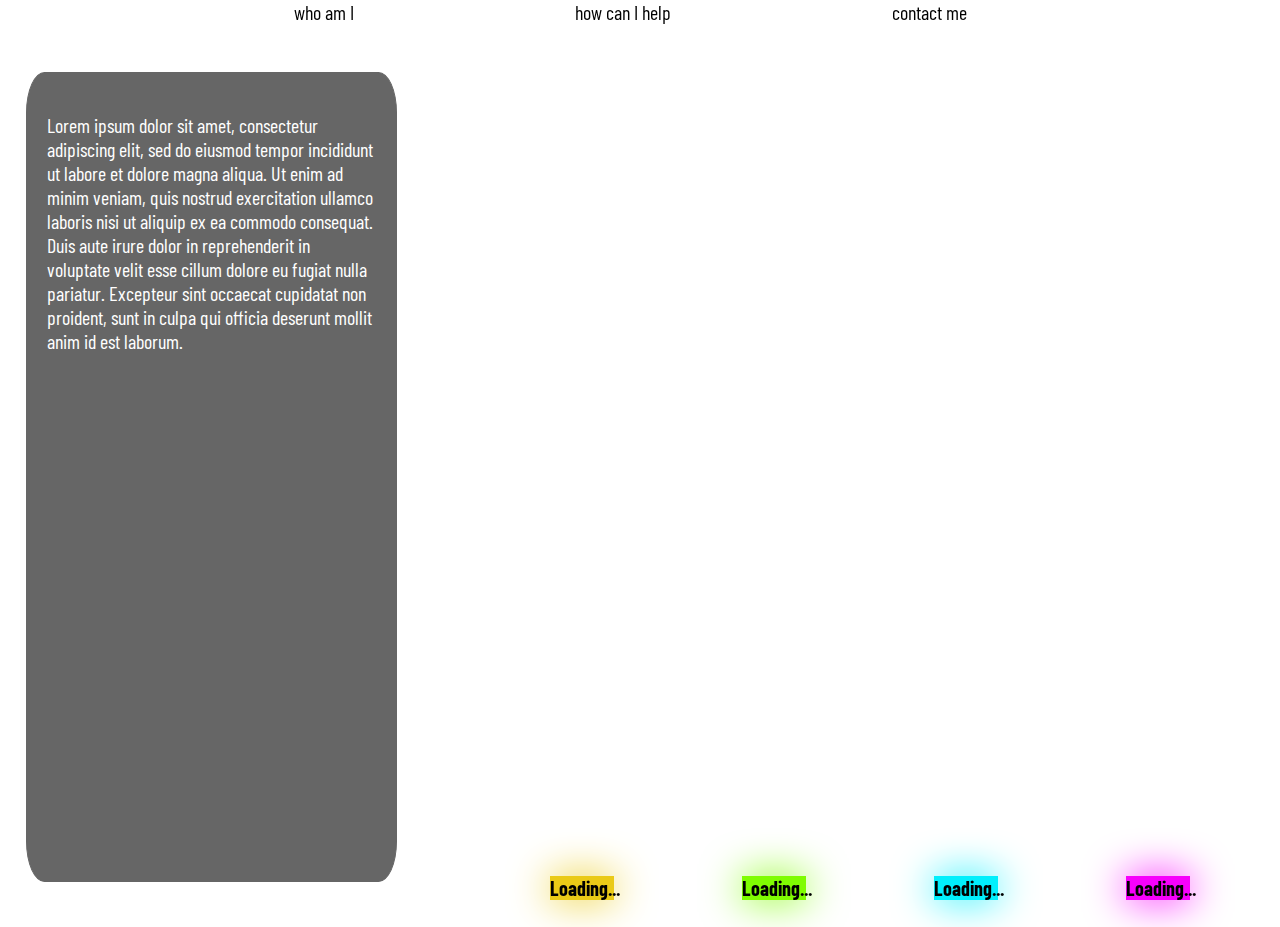
==== html/how_can_i_help.html @ 779f9372 "how can I help page done" ====
<!DOCTYPE html>
<html lang="en">

<head>
    <meta charset="UTF-8">
    <meta name="viewport" content="width=device-width, initial-scale=1.0">
    <meta http-equiv="X-UA-Compatible" content="ie=edge">
    <title>Document</title>
    <link rel="stylesheet" type="text/css" href="../css/how_can_i_help.css">
    <link href="https://fonts.googleapis.com/css?family=Barlow+Condensed|Noticia+Text|Special+Elite" rel="stylesheet">
</head>

<body>
    <div id="navbar">
        <div class="navbar_container">
            <a href="who_am_i.html" id="WAI">who am I</a>
            <a href="how_can_i_help.html" id="HCIH">how can I help</a>
            <a href="contact_me.html">contact me</a>
        </div>
    </div>
    <div class="container_left debug">
        <p>
            Lorem ipsum dolor sit amet, consectetur adipiscing elit, sed do eiusmod tempor incididunt ut labore et
            dolore magna aliqua. Ut enim ad minim veniam, quis nostrud exercitation ullamco laboris nisi ut aliquip ex
            ea commodo consequat. Duis aute irure dolor in reprehenderit in voluptate velit esse cillum dolore eu
            fugiat nulla pariatur. Excepteur sint occaecat cupidatat non proident, sunt in culpa qui officia deserunt
            mollit anim id est laborum.
        </p>
    </div>
    <div class="container_right">
        <div class="yellow_bar_container">
            <div id="yellow_bar">Loading...</div>
        </div>
        <div class="green_bar_container">
            <div id="green_bar">Loading...</div>
        </div>
        <div class="blue_bar_container">
            <div id="blue_bar">Loading...</div>
        </div>
        <div class="purple_bar_container">
            <div id="purple_bar">Loading...</div>
        </div>
    </div>
    <script src="../javascript/how_can_i_help.js"></script>
</body>

</html>
---- css/how_can_i_help.css ----
* {
    box-sizing: border-box;
}

html {
    scroll-behavior: smooth;
    font-family: 'Barlow Condensed', sans-serif;
    overflow: hidden;
}

body {
    width: 100%;
    margin: 0;
    font-family: 'Barlow Condensed', sans-serif;
    justify-content: space-around;
    overflow: hidden;
}

.debug {
    border: 1px solid black;
}
/* ********************************************************** */
#navbar {
    width: 100%;
    position: fixed;
    height: 10vh;
}

@media screen and (min-width: 500px) {
    #navbar {
        position: fixed;
        top: 0;
    }
}
.navbar_container {
    width: 100%;
    margin: 0 auto;
    height: 5vw;
}
#navbar a {
    text-align: center;
    text-decoration: none;
    font-size: 20px;
    color: black;
    font-family: 'Barlow Condensed', sans-serif;
    margin-top: 8px;
}
#WAI {
    margin-left: 23vw;
}
#HCIH {
    margin-left: 17vw;
    margin-right: 17vw;
}
/* end navbar ************************************************************** */

.container_left {
    width: 29vw;
    height: 90vh;
    float: left;
    margin: 8vh 0 5vh 2vw;
    border-radius: 5%;
    background-color: black;
    opacity: 0.6;
}

.container_left p {
    padding: 20px 20px 20px 20px;
    color: white;
    font-size: 20px;
}


.container_right {
    width: 60vw;
    height:  90vh;
    float: right;
    margin: 10vh 2vw 0 0;
    display: flex;
    justify-content: space-around;
}

.yellow_bar_container {
    position: relative;
    width: 5vw;
}

#yellow_bar {
    width: 100%;
    background-color: #eaca17;
    text-align: center; 
    font-size: 20px;
    font-weight: bold;
    bottom: 0;
    position: absolute;
    animation: yellow_progress_bar 4s forwards;
    box-shadow: 0 0 40px #eaca17;
}


@keyframes yellow_progress_bar {
    0% {height: 0%;}
    100% {height: 80%;}
}

.green_bar_container {
    position: relative;
    width: 5vw;
}

#green_bar {
    width: 100%;
    background-color: #7ffc02;
    text-align: center; 
    font-size: 20px;
    font-weight: bold;
    bottom: 0;
    position: absolute;
    animation: green_progress_bar 4s forwards;
    box-shadow: 0 0 40px #7ffc02;
}

@keyframes green_progress_bar {
    0% {height: 0%;}
    100% {height: 65%;}
}


.blue_bar_container {
    position: relative;
    width: 5vw;
}

#blue_bar {
    width: 100%;
    background-color: #01effc;
    text-align: center; 
    font-size: 20px;
    font-weight: bold;
    bottom: 0;
    position: absolute;
    animation: blue_progress_bar 4s forwards;
    box-shadow: 0 0 40px #01effc;
}

@keyframes blue_progress_bar {
    0% {height: 0%;}
    100% {height: 20%;}
}


.purple_bar_container {
    position: relative;
    width: 5vw;
}

#purple_bar {
    width: 100%;
    background-color: #f700fc;
    text-align: center; 
    font-size: 20px;
    font-weight: bold;
    bottom: 0;
    position: absolute;
    animation: purple_progress_bar 4s forwards;
    box-shadow: 0 0 40px #f700fc;
}

@keyframes purple_progress_bar {
    0% {height: 0%;}
    100% {height: 100%;}
}
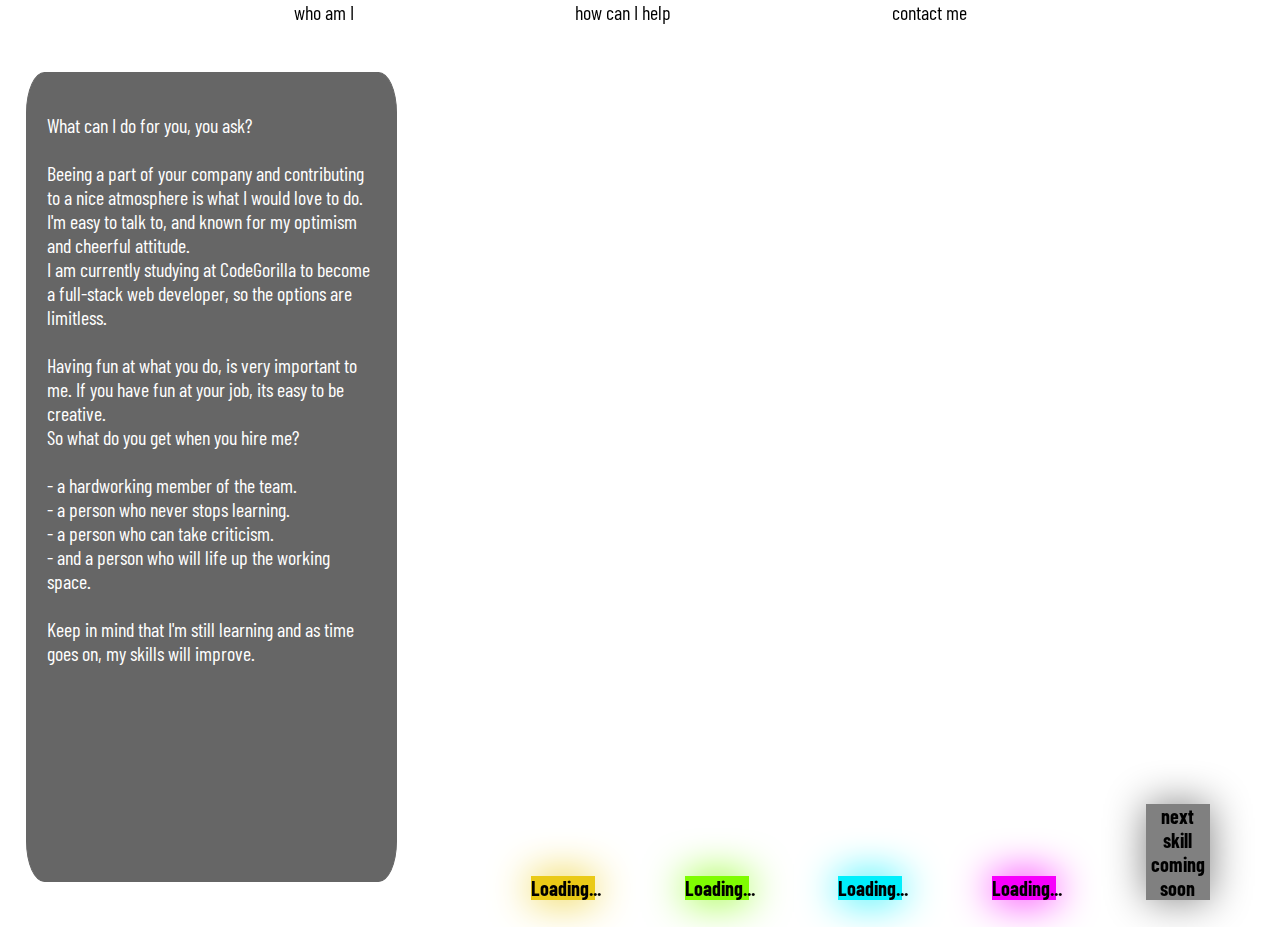
==== commit dcf176cd: "final push" ====
--- a/html/how_can_i_help.html
+++ b/html/how_can_i_help.html
@@ -20,11 +20,19 @@
     </div>
     <div class="container_left debug">
         <p>
-            Lorem ipsum dolor sit amet, consectetur adipiscing elit, sed do eiusmod tempor incididunt ut labore et
-            dolore magna aliqua. Ut enim ad minim veniam, quis nostrud exercitation ullamco laboris nisi ut aliquip ex
-            ea commodo consequat. Duis aute irure dolor in reprehenderit in voluptate velit esse cillum dolore eu
-            fugiat nulla pariatur. Excepteur sint occaecat cupidatat non proident, sunt in culpa qui officia deserunt
-            mollit anim id est laborum.
+            What can I do for you, you ask?<br /><br />
+            Beeing a part of your company and contributing to a nice atmosphere is what I would love to do.<br />
+            I'm easy to talk to, and known for my optimism and cheerful attitude.<br />
+            I am currently studying at CodeGorilla to become a full-stack web developer, so the options are limitless.
+            <br /><br />
+            Having fun at what you do, is very important to me. If you have fun at your job, its easy to be creative.<br />
+            So what do you get when you hire me?<br /><br />
+            - a hardworking member of the team.<br />
+            - a person who never stops learning.<br />
+            - a person who can take criticism.<br />
+            - and a person who will life up the working space.<br /><br />
+            Keep in mind that I'm still learning and as time goes on, my skills will improve.
+
         </p>
     </div>
     <div class="container_right">
@@ -40,6 +48,9 @@
         <div class="purple_bar_container">
             <div id="purple_bar">Loading...</div>
         </div>
+        <div class="coming_soon">
+            <div id="CS_bar">next skill coming soon</div>
+        </div>
     </div>
     <script src="../javascript/how_can_i_help.js"></script>
 </body>
--- a/css/how_can_i_help.css
+++ b/css/how_can_i_help.css
@@ -23,7 +23,7 @@
 #navbar {
     width: 100%;
     position: fixed;
-    height: 10vh;
+    height: 4vh;
 }
 
 @media screen and (min-width: 500px) {
@@ -170,3 +170,26 @@
     0% {height: 0%;}
     100% {height: 100%;}
 }
+
+.coming_soon {
+    position: relative;
+    width: 5vw;
+}
+
+#CS_bar {
+    width: 100%;
+    background-color: grey;
+    text-align: center; 
+    font-size: 20px;
+    font-weight: bold;
+    bottom: 0;
+    position: absolute;
+    animation: coming_soon 4s forwards;
+    box-shadow: 0 0 40px grey;
+}
+
+@keyframes coming_soon {
+    0% {height: 0%;}
+    100% {height: 50%;}
+}
+
